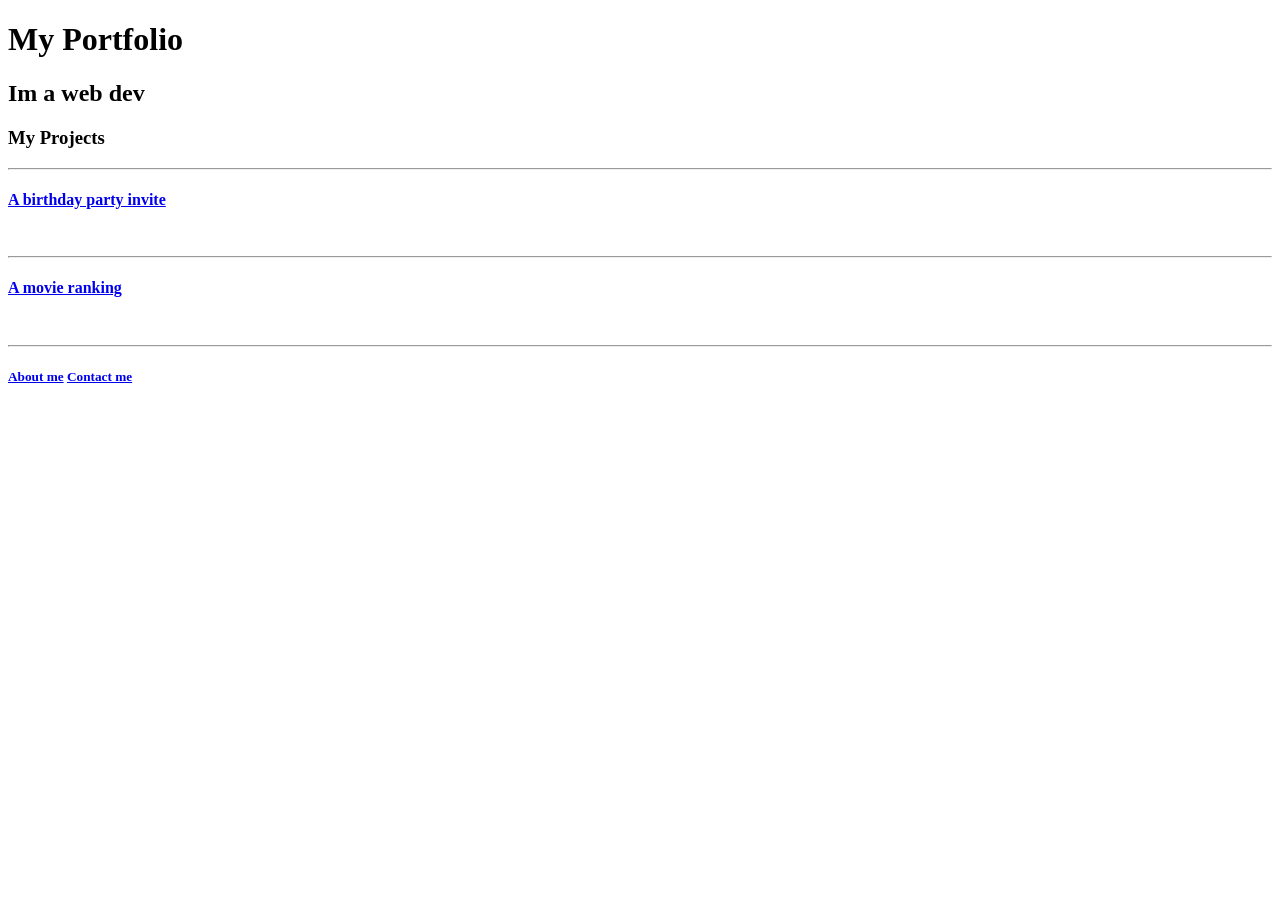
==== 4.3 HTML Porfolio Project/index.html @ d34f9c49 "Add files via upload" ====
<!DOCTYPE html>
<html lang="en">
<head>
    <meta charset="UTF-8">
    <meta name="viewport" content="width=device-width, initial-scale=1.0">
    <title>Portfolio</title>
</head>
<body>
    <h1>My Portfolio</h1>
    <h2>Im a web dev</h2>
    <h3>My Projects</h3>
    <hr>
    <h4><a href="public/birthday-invite.html">A birthday party invite</a></h4>
    <img src="assets/images/birthday-invite.png" alt="" height="200">
    <hr>
    <h4><a href="public/movie-ranking.html">A movie ranking</a></h4>
    <img src="assets/images/movie-ranking.png" alt="" height="200">
    <hr>
    <h5><a href="public/about.html">About me</a> <a href="public/contact.html">Contact me</a></h5>
</body>
</html>
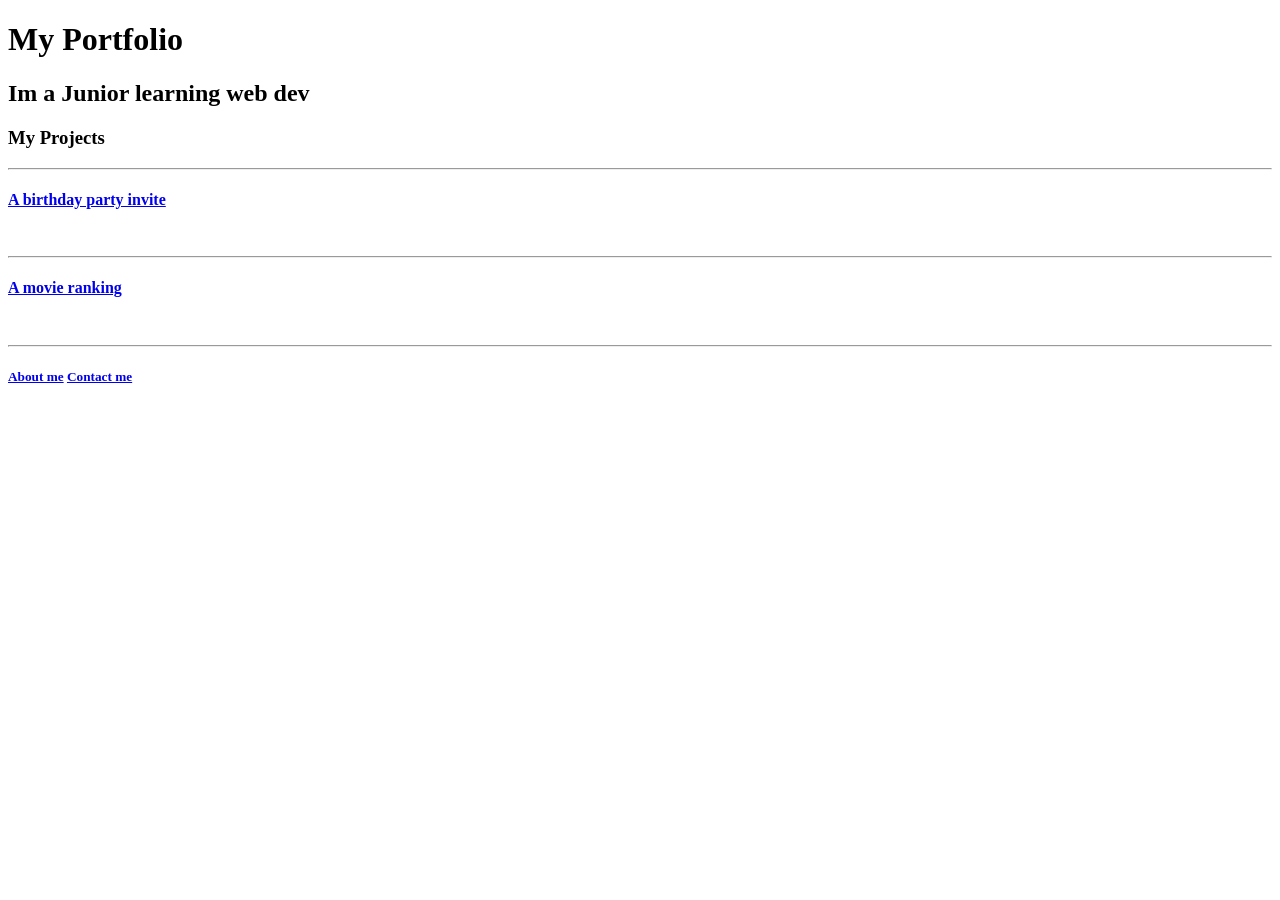
==== commit de075ce8: "Update index.html" ====
--- a/4.3 HTML Porfolio Project/index.html
+++ b/4.3 HTML Porfolio Project/index.html
@@ -7,7 +7,7 @@
 </head>
 <body>
     <h1>My Portfolio</h1>
-    <h2>Im a web dev</h2>
+    <h2>Im a Junior learning web dev</h2>
     <h3>My Projects</h3>
     <hr>
     <h4><a href="public/birthday-invite.html">A birthday party invite</a></h4>
@@ -18,4 +18,4 @@
     <hr>
     <h5><a href="public/about.html">About me</a> <a href="public/contact.html">Contact me</a></h5>
 </body>
-</html>+</html>
